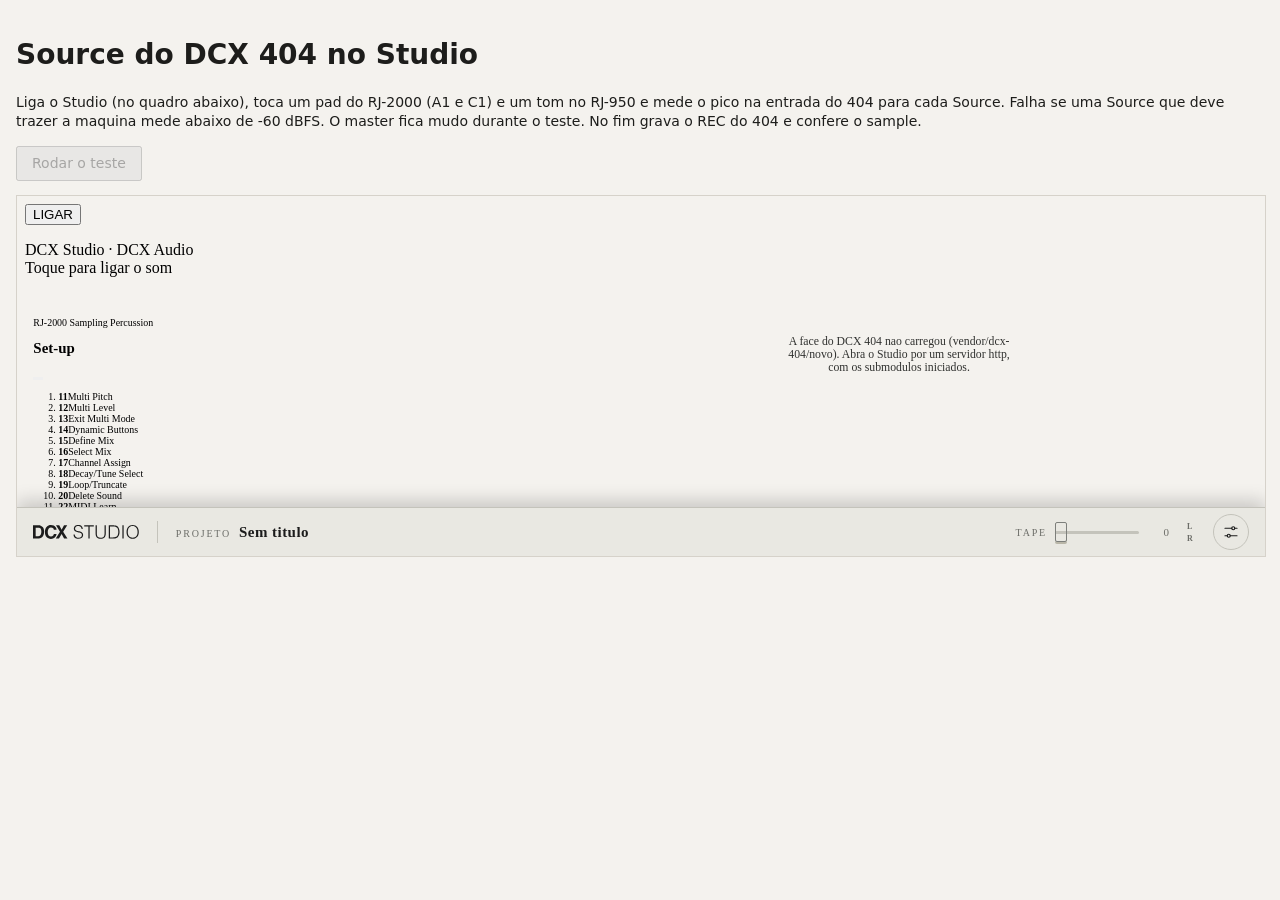
==== tests/source-404.html @ 9d196f43 "Studio: corrige Source do 404 (RJ-2000, RJ-950, Mix): a maquina sai do canal do mixer e entra em lin" ====
<!doctype html>
<html lang="pt-BR">
<head>
<meta charset="utf-8">
<meta name="viewport" content="width=device-width, initial-scale=1">
<title>Teste Source 404</title>
<style>
  :root { --bg: #f4f2ee; --fg: #1d1d1b; --ok: #2f7d32; --bad: #b3261e; --line: #d6d2ca; }
  @media (prefers-color-scheme: dark) { :root { --bg: #1b1b1a; --fg: #ecebe7; --ok: #7bc47f; --bad: #f2867c; --line: #3a3936; } }
  body { margin: 0; padding: 16px; background: var(--bg); color: var(--fg); font: 14px/1.4 system-ui, sans-serif; }
  button { font: inherit; padding: 6px 14px; }
  table { border-collapse: collapse; margin: 12px 0; width: 100%; max-width: 760px; }
  td, th { border-bottom: 1px solid var(--line); padding: 4px 8px; text-align: left; }
  td.n { text-align: right; font-variant-numeric: tabular-nums; }
  .ok { color: var(--ok); } .bad { color: var(--bad); }
  iframe { width: 100%; height: 360px; border: 1px solid var(--line); }
</style>
</head>
<body>
<h1>Source do DCX 404 no Studio</h1>
<p>Liga o Studio (no quadro abaixo), toca um pad do RJ-2000 (A1 e C1) e um tom no RJ-950 e mede o pico na entrada do 404 para cada Source.
Falha se uma Source que deve trazer a maquina mede abaixo de -60 dBFS. O master fica mudo durante o teste. No fim grava o REC do 404 e confere o sample.</p>
<p><button id="go" type="button" disabled>Rodar o teste</button> <span id="sum"></span></p>
<table id="out" hidden><thead><tr><th>Caso</th><th>Entrada 404 (dBFS)</th><th>Master (dBFS)</th><th></th></tr></thead><tbody></tbody></table>
<iframe id="st" src="../index.html" title="DCX Studio"></iframe>
<script src="source-404.js?v=s1"></script>
<script>
  "use strict";
  const fr = document.getElementById("st"), go = document.getElementById("go"), sum = document.getElementById("sum");
  const fmt = v => (v === null || v === -Infinity || v === undefined ? "-inf" : v.toFixed(1));
  fr.addEventListener("load", () => {
    const t0 = Date.now();
    const ready = () => { const w = fr.contentWindow; if (w.RJ && w.RJ.studio && w.RJ.d404) go.disabled = false; else if (Date.now() - t0 < 15000) setTimeout(ready, 200); else sum.textContent = "o Studio nao montou"; };
    ready();
  });
  go.addEventListener("click", async () => {
    go.disabled = true; sum.textContent = "rodando...";
    const w = fr.contentWindow;
    try {
      const r = await RJ.testSource404(w);
      const tb = document.querySelector("#out tbody");
      tb.innerHTML = "";
      r.rows.forEach(x => {
        const tr = document.createElement("tr");
        tr.innerHTML = `<td>${x.name}</td><td class="n">${fmt(x.dbIn)}</td><td class="n">${fmt(x.dbMaster)}</td><td class="${x.ok ? "ok" : "bad"}">${x.ok ? "ok" : "FALHA"}</td>`;
        tb.appendChild(tr);
      });
      const tr = document.createElement("tr");
      tr.innerHTML = `<td>REC do 404, Source = RJ-2000 (${r.rec.len} amostras${r.rec.err ? ", " + r.rec.err : ""})</td><td class="n">${fmt(r.rec.db)}</td><td></td><td class="${r.rec.ok ? "ok" : "bad"}">${r.rec.ok ? "ok" : "FALHA"}</td>`;
      tb.appendChild(tr);
      document.getElementById("out").hidden = false;
      sum.textContent = r.ok ? "PASSOU" : "FALHOU";
      sum.className = r.ok ? "ok" : "bad";
      document.title = r.ok ? "PASSOU - Teste Source 404" : "FALHOU - Teste Source 404";
      window.testResult = r;
    } catch (e) { sum.textContent = "erro: " + e.message; sum.className = "bad"; console.error(e); }
    go.disabled = false;
  });
</script>
</body>
</html>
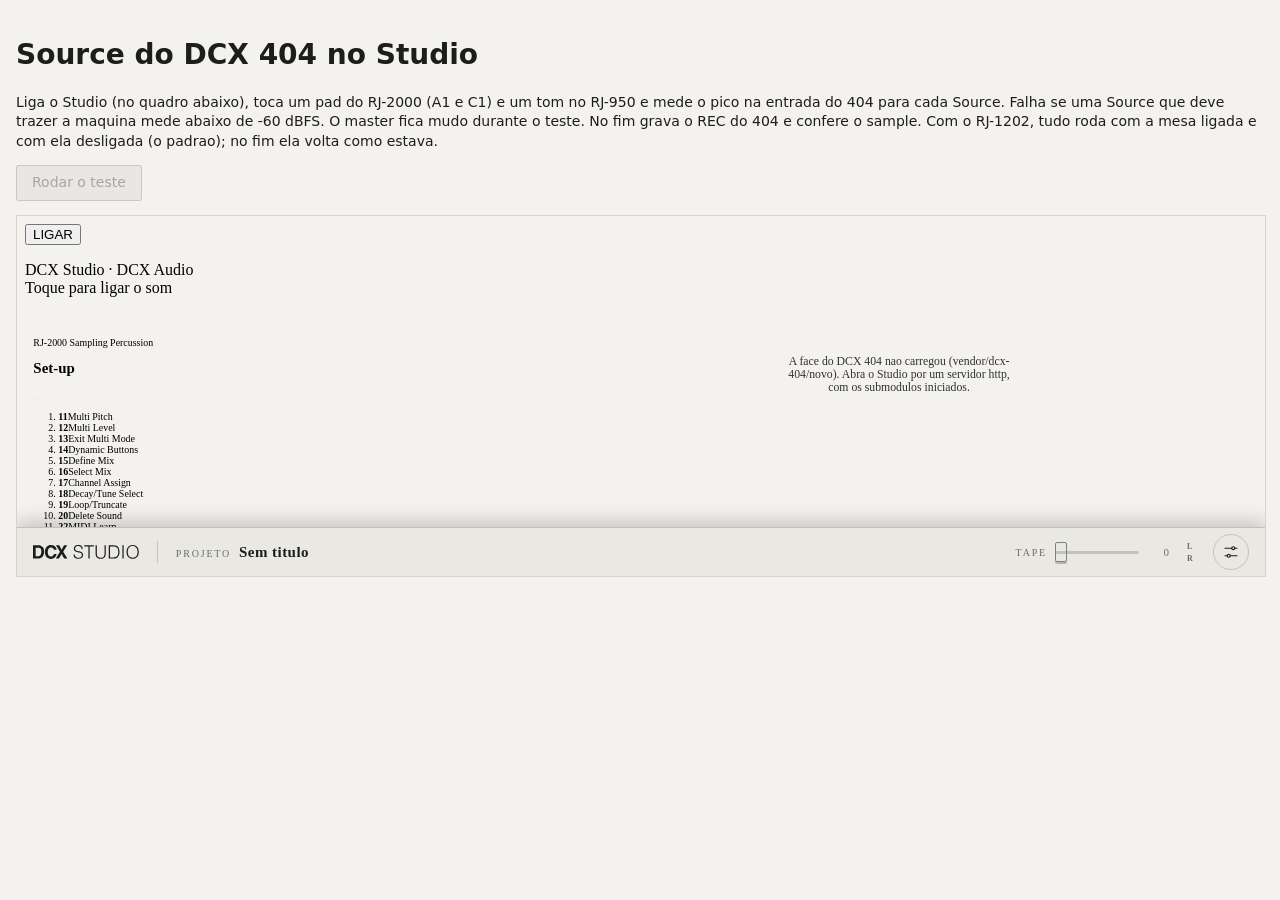
==== commit d2d9aa4f: "Studio: tecla POWER na mesa RJ-1202 (padrao desligada; projeto antigo sem power abre ligado); testes" ====
--- a/tests/source-404.html
+++ b/tests/source-404.html
@@ -19,11 +19,11 @@
 <body>
 <h1>Source do DCX 404 no Studio</h1>
 <p>Liga o Studio (no quadro abaixo), toca um pad do RJ-2000 (A1 e C1) e um tom no RJ-950 e mede o pico na entrada do 404 para cada Source.
-Falha se uma Source que deve trazer a maquina mede abaixo de -60 dBFS. O master fica mudo durante o teste. No fim grava o REC do 404 e confere o sample.</p>
+Falha se uma Source que deve trazer a maquina mede abaixo de -60 dBFS. O master fica mudo durante o teste. No fim grava o REC do 404 e confere o sample. Com o RJ-1202, tudo roda com a mesa ligada e com ela desligada (o padrao); no fim ela volta como estava.</p>
 <p><button id="go" type="button" disabled>Rodar o teste</button> <span id="sum"></span></p>
 <table id="out" hidden><thead><tr><th>Caso</th><th>Entrada 404 (dBFS)</th><th>Master (dBFS)</th><th></th></tr></thead><tbody></tbody></table>
 <iframe id="st" src="../index.html" title="DCX Studio"></iframe>
-<script src="source-404.js?v=s1"></script>
+<script src="source-404.js?v=s3"></script>
 <script>
   "use strict";
   const fr = document.getElementById("st"), go = document.getElementById("go"), sum = document.getElementById("sum");
@@ -45,9 +45,11 @@
         tr.innerHTML = `<td>${x.name}</td><td class="n">${fmt(x.dbIn)}</td><td class="n">${fmt(x.dbMaster)}</td><td class="${x.ok ? "ok" : "bad"}">${x.ok ? "ok" : "FALHA"}</td>`;
         tb.appendChild(tr);
       });
-      const tr = document.createElement("tr");
-      tr.innerHTML = `<td>REC do 404, Source = RJ-2000 (${r.rec.len} amostras${r.rec.err ? ", " + r.rec.err : ""})</td><td class="n">${fmt(r.rec.db)}</td><td></td><td class="${r.rec.ok ? "ok" : "bad"}">${r.rec.ok ? "ok" : "FALHA"}</td>`;
-      tb.appendChild(tr);
+      (r.recs || [r.rec]).forEach(rc => {
+        const tr = document.createElement("tr");
+        tr.innerHTML = `<td>${rc.name || "REC do 404, Source = RJ-2000"} (${rc.len} amostras${rc.err ? ", " + rc.err : ""})</td><td class="n">${fmt(rc.db)}</td><td></td><td class="${rc.ok ? "ok" : "bad"}">${rc.ok ? "ok" : "FALHA"}</td>`;
+        tb.appendChild(tr);
+      });
       document.getElementById("out").hidden = false;
       sum.textContent = r.ok ? "PASSOU" : "FALHOU";
       sum.className = r.ok ? "ok" : "bad";
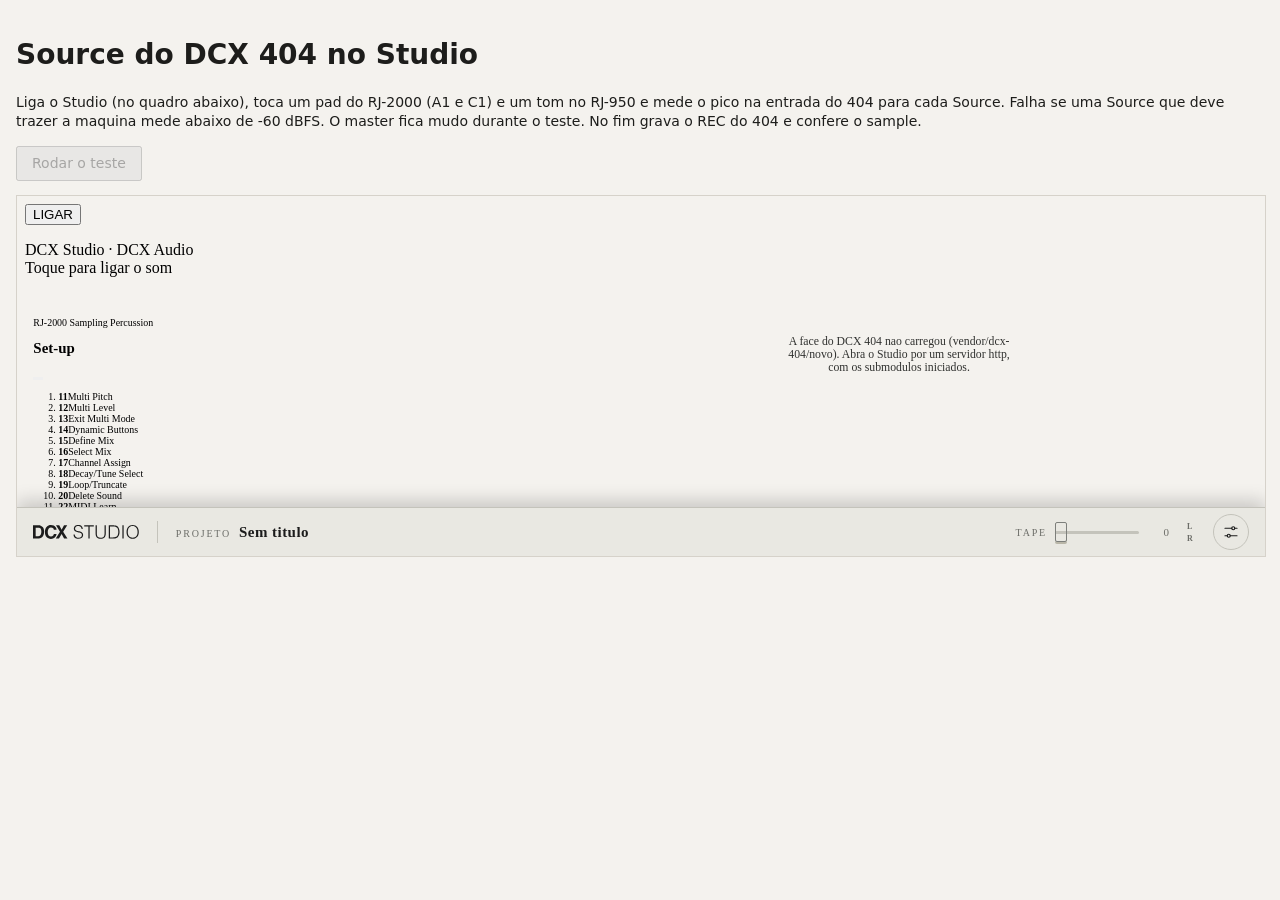
==== commit e969661f: "Studio: RJ-950 monta o painel a partir do vendor/rj-950 (face950.js); largura igual a do RJ-2000 por" ====
--- a/tests/source-404.html
+++ b/tests/source-404.html
@@ -19,7 +19,7 @@
 <body>
 <h1>Source do DCX 404 no Studio</h1>
 <p>Liga o Studio (no quadro abaixo), toca um pad do RJ-2000 (A1 e C1) e um tom no RJ-950 e mede o pico na entrada do 404 para cada Source.
-Falha se uma Source que deve trazer a maquina mede abaixo de -60 dBFS. O master fica mudo durante o teste. No fim grava o REC do 404 e confere o sample. Com o RJ-1202, tudo roda com a mesa ligada e com ela desligada (o padrao); no fim ela volta como estava.</p>
+Falha se uma Source que deve trazer a maquina mede abaixo de -60 dBFS. O master fica mudo durante o teste. No fim grava o REC do 404 e confere o sample.</p>
 <p><button id="go" type="button" disabled>Rodar o teste</button> <span id="sum"></span></p>
 <table id="out" hidden><thead><tr><th>Caso</th><th>Entrada 404 (dBFS)</th><th>Master (dBFS)</th><th></th></tr></thead><tbody></tbody></table>
 <iframe id="st" src="../index.html" title="DCX Studio"></iframe>
@@ -45,11 +45,9 @@
         tr.innerHTML = `<td>${x.name}</td><td class="n">${fmt(x.dbIn)}</td><td class="n">${fmt(x.dbMaster)}</td><td class="${x.ok ? "ok" : "bad"}">${x.ok ? "ok" : "FALHA"}</td>`;
         tb.appendChild(tr);
       });
-      (r.recs || [r.rec]).forEach(rc => {
-        const tr = document.createElement("tr");
-        tr.innerHTML = `<td>${rc.name || "REC do 404, Source = RJ-2000"} (${rc.len} amostras${rc.err ? ", " + rc.err : ""})</td><td class="n">${fmt(rc.db)}</td><td></td><td class="${rc.ok ? "ok" : "bad"}">${rc.ok ? "ok" : "FALHA"}</td>`;
-        tb.appendChild(tr);
-      });
+      const tr = document.createElement("tr");
+      tr.innerHTML = `<td>REC do 404, Source = RJ-2000 (${r.rec.len} amostras${r.rec.err ? ", " + r.rec.err : ""})</td><td class="n">${fmt(r.rec.db)}</td><td></td><td class="${r.rec.ok ? "ok" : "bad"}">${r.rec.ok ? "ok" : "FALHA"}</td>`;
+      tb.appendChild(tr);
       document.getElementById("out").hidden = false;
       sum.textContent = r.ok ? "PASSOU" : "FALHOU";
       sum.className = r.ok ? "ok" : "bad";
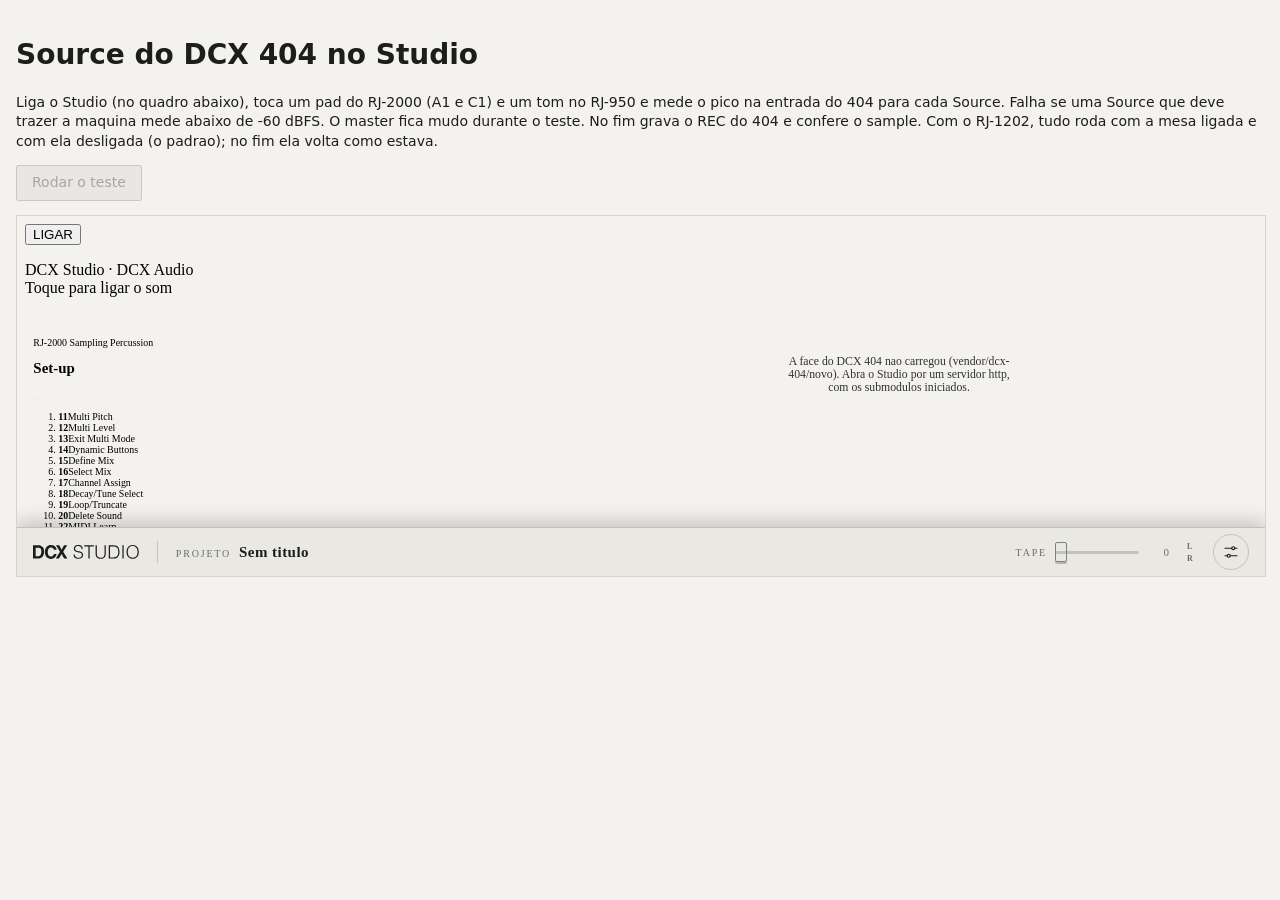
==== commit 2b1de857: "Merge branch 'main' into fix-950-face # Conflicts: #	CHANGELOG.md #	css/studio.css #	index.html #	te" ====
--- a/tests/source-404.html
+++ b/tests/source-404.html
@@ -19,7 +19,7 @@
 <body>
 <h1>Source do DCX 404 no Studio</h1>
 <p>Liga o Studio (no quadro abaixo), toca um pad do RJ-2000 (A1 e C1) e um tom no RJ-950 e mede o pico na entrada do 404 para cada Source.
-Falha se uma Source que deve trazer a maquina mede abaixo de -60 dBFS. O master fica mudo durante o teste. No fim grava o REC do 404 e confere o sample.</p>
+Falha se uma Source que deve trazer a maquina mede abaixo de -60 dBFS. O master fica mudo durante o teste. No fim grava o REC do 404 e confere o sample. Com o RJ-1202, tudo roda com a mesa ligada e com ela desligada (o padrao); no fim ela volta como estava.</p>
 <p><button id="go" type="button" disabled>Rodar o teste</button> <span id="sum"></span></p>
 <table id="out" hidden><thead><tr><th>Caso</th><th>Entrada 404 (dBFS)</th><th>Master (dBFS)</th><th></th></tr></thead><tbody></tbody></table>
 <iframe id="st" src="../index.html" title="DCX Studio"></iframe>
@@ -45,9 +45,11 @@
         tr.innerHTML = `<td>${x.name}</td><td class="n">${fmt(x.dbIn)}</td><td class="n">${fmt(x.dbMaster)}</td><td class="${x.ok ? "ok" : "bad"}">${x.ok ? "ok" : "FALHA"}</td>`;
         tb.appendChild(tr);
       });
-      const tr = document.createElement("tr");
-      tr.innerHTML = `<td>REC do 404, Source = RJ-2000 (${r.rec.len} amostras${r.rec.err ? ", " + r.rec.err : ""})</td><td class="n">${fmt(r.rec.db)}</td><td></td><td class="${r.rec.ok ? "ok" : "bad"}">${r.rec.ok ? "ok" : "FALHA"}</td>`;
-      tb.appendChild(tr);
+      (r.recs || [r.rec]).forEach(rc => {
+        const tr = document.createElement("tr");
+        tr.innerHTML = `<td>${rc.name || "REC do 404, Source = RJ-2000"} (${rc.len} amostras${rc.err ? ", " + rc.err : ""})</td><td class="n">${fmt(rc.db)}</td><td></td><td class="${rc.ok ? "ok" : "bad"}">${rc.ok ? "ok" : "FALHA"}</td>`;
+        tb.appendChild(tr);
+      });
       document.getElementById("out").hidden = false;
       sum.textContent = r.ok ? "PASSOU" : "FALHOU";
       sum.className = r.ok ? "ok" : "bad";
